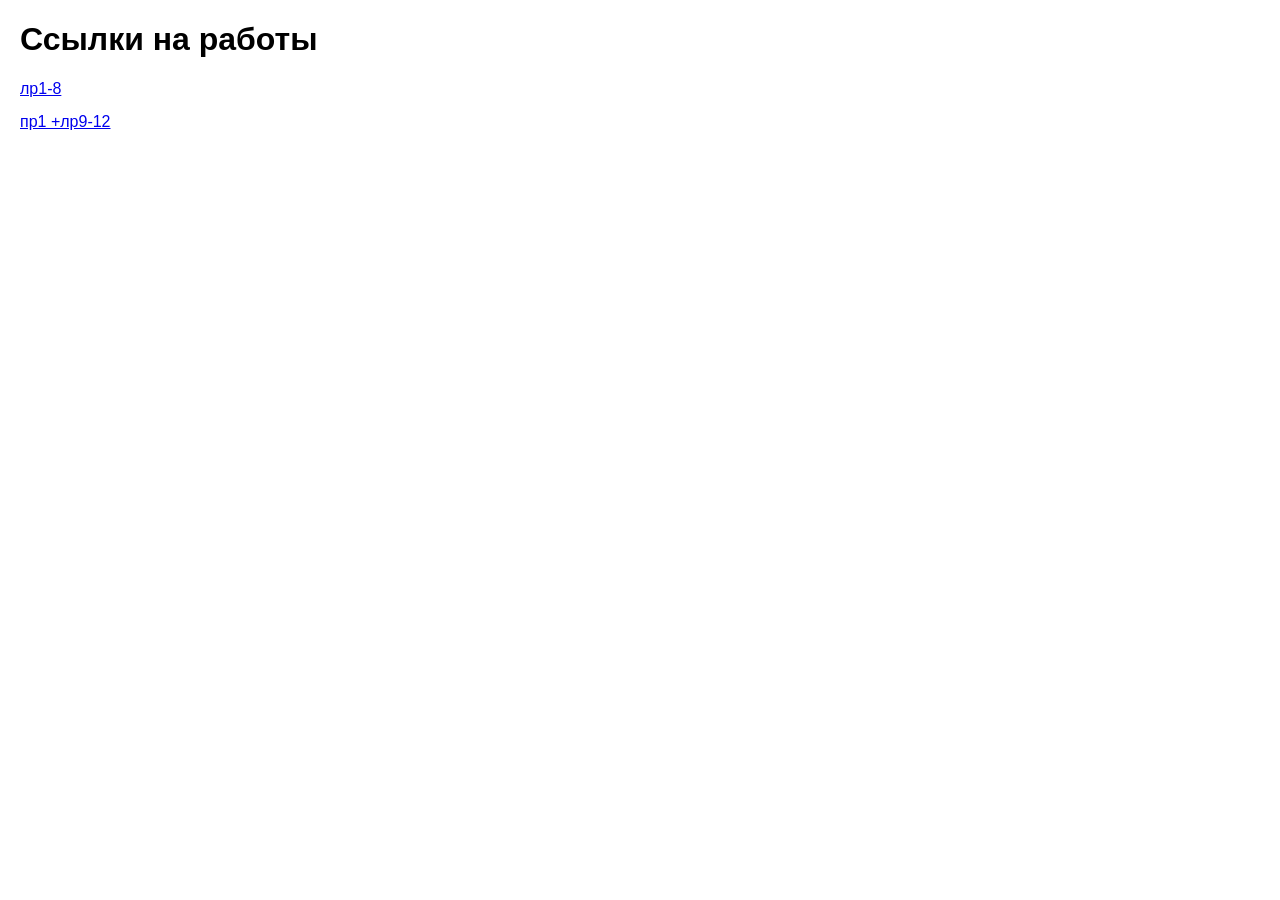
==== index.html @ e44dc4f0 "Add files via upload" ====
<!DOCTYPE html>
<html lang="ru">
<head>
    <meta charset="UTF-8">
    <meta name="viewport" content="width=device-width, initial-scale=1.0">
    <title>Ссылки на работы</title>
    <style>
        body {
            font-family: Arial, sans-serif;
            margin: 20px;
        }
        .link-container {
            margin-bottom: 15px;
        }
    </style>
</head>
<body>

    <h1>Ссылки на работы</h1>

    <div class="link-container">
        <a href="z4.html">лр1-8</a>
    </div>
    
    <div class="link-container">
        <a href="index1.html">пр1 +лр9-12</a>
    </div>

</body>
</html>
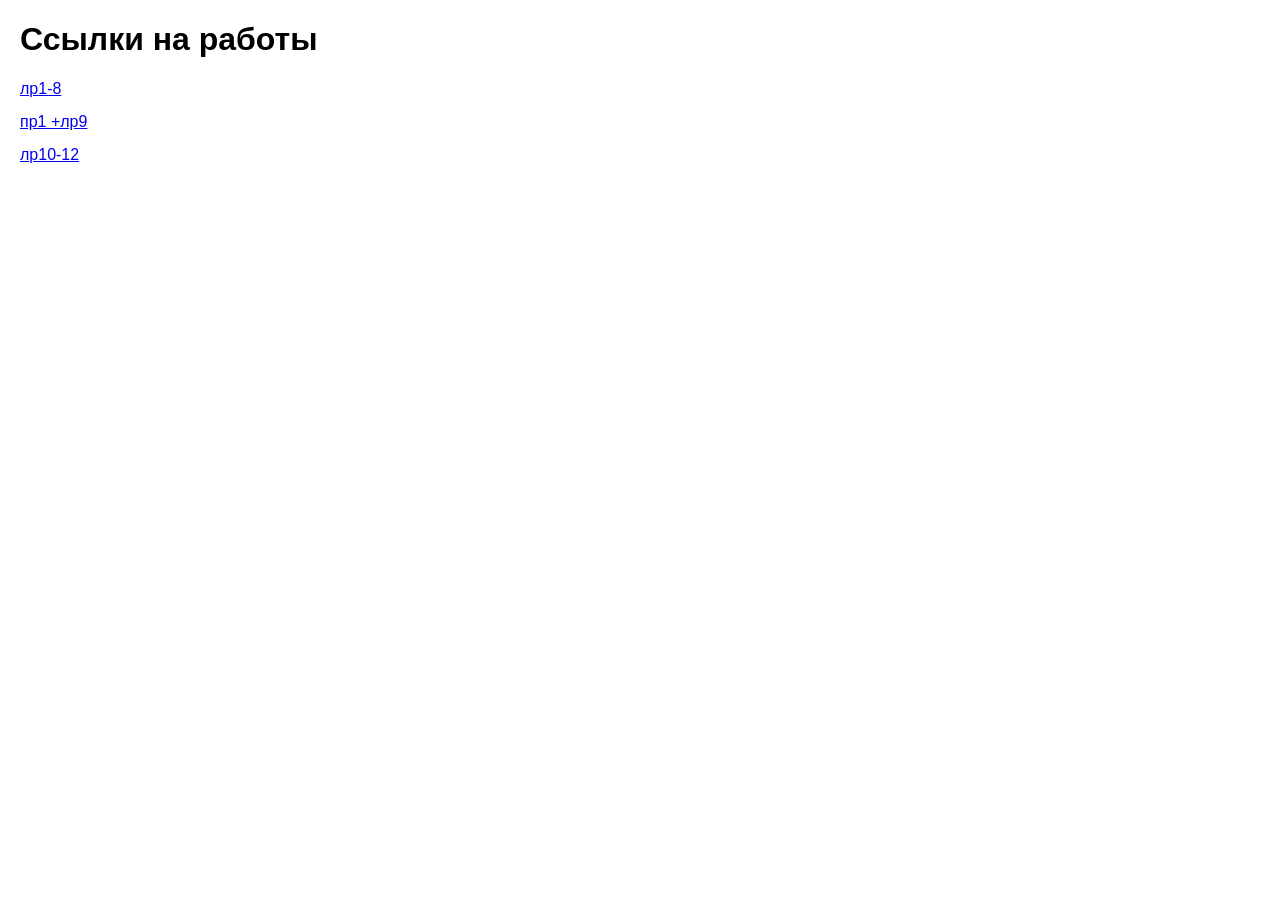
==== commit 4e2220d4: "Update index.html" ====
--- a/index.html
+++ b/index.html
@@ -23,8 +23,11 @@
     </div>
     
     <div class="link-container">
-        <a href="index1.html">пр1 +лр9-12</a>
+        <a href="index1.html">пр1 +лр9</a>
     </div>
 
+    <div class="link-container">
+        <a href="index1012.php">лр10-12</a>
+    </div>
 </body>
-</html>+</html>
